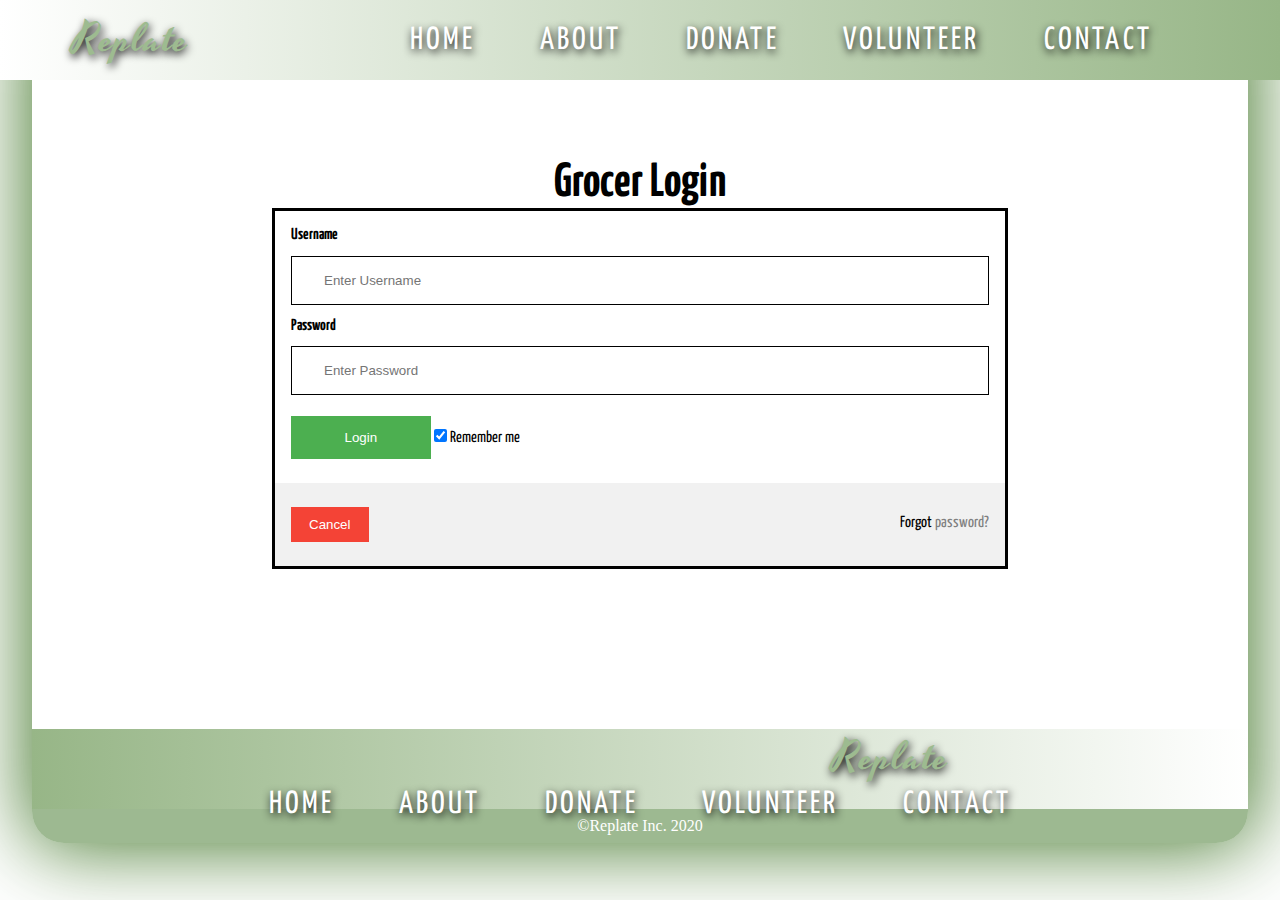
==== grocerlogin.html @ 1e685620 "Files copied" ====
<!DOCTYPE html>
<html lang="en">
<head>
    <meta charset="UTF-8">
    <meta name="viewport" content="width=device-width, initial-scale=1.0">
    <title>Replate</title>
    <link rel="stylesheet" href="https://unpkg.com/aos@next/dist/aos.css" />
    <link rel="stylesheet" href="grocerlogin.css">
    <link href="https://fonts.googleapis.com/css2?family=Yanone+Kaffeesatz&family=Yesteryear&display=swap" rel="stylesheet">
</head>
<body>
    <div id="home"></div>
    <div class="page-center">
        <div class="menu-toggle">
                <div class="bar-container">
                    <div class="bar half start"></div>
                    <div class="bar"></div>
                    <div class="bar half end"></div>
                </div>
            </div>
            <div class="nav-bar">
                <a href="index.html" class="logo">Replate</a>
            <nav class="top-nav">
                
                <ul class="nav-list dropdown-menu">
                    <li class="dropdown"><a href="index.html#home" class="nav-link">Home</a></li>

                    <li><a href="#about" class="nav-link">About</a></li>

                    <li><a href="index.html#donate" class="nav-link">Donate</a></li>

                    <li><a href="index.html#volunteer" class="nav-link">Volunteer</a></li>

                    <li><a href="#contact" class="nav-link">Contact</a></li>
                </ul>
            </nav>
            </div>
            <div class="page-container">
                <div class="login-form">
                    <h2>Grocer Login</h2>
                    <form action="" method="post">
                    

                    <div class="container">
                        <label for="uname"><b>Username</b></label>
                        <input type="text" placeholder="Enter Username" name="uname" required>

                        <label for="psw"><b>Password</b></label>
                        <input type="password" placeholder="Enter Password" name="psw" required>
                            
                        <button type="submit">Login</button>
                        <label>
                        <input type="checkbox" checked="checked" name="remember"> Remember me
                        </label>
                    </div>

                    <div class="container" style="background-color:#f1f1f1">
                        <button type="button" class="cancelbtn">Cancel</button>
                        <span class="psw">Forgot <a href="#">password?</a></span>
                    </div>
                    </form>

                </div>

                


                <div class="nav-bar-bottom">
                <a href="#index.html" class="logo-bottom">Replate</a>
            <nav class="top-nav-bottom">
                
                <ul class="nav-list-bottom dropdown-menu">
                    <li class="dropdown"><a href="index.html" class="nav-link">Home</a></li>

                    <li><a href="#about" class="nav-link">About</a></li>

                    <li><a href="index.html#donate" class="nav-link">Donate</a></li>

                    <li><a href="index.html#volunteer" class="nav-link">Volunteer</a></li>

                    <li><a href="#contact" class="nav-link">Contact</a></li>
                </ul>
            </nav>
            </div>
        
        <footer class="copyright">
            <p><p class="crp">&copy;Replate Inc. 2020</p>
        </footer>
        <script src="https://ajax.googleapis.com/ajax/libs/jquery/3.3.1/jquery.min.js"></script>
    <script src="https://unpkg.com/aos@next/dist/aos.js"></script>
        <script src="main.js"></script>
        </div>
    </div>
</body>
</html>
---- grocerlogin.css ----
/* font import */
@import url('https://fonts.googleapis.com/css2?family=Yanone+Kaffeesatz&family=Yesteryear&display=swap');

/* end font import */

/* start global styles */
* {
  box-sizing: border-box;
  outline: none;
  text-decoration: none;
  list-style-type: none;
  margin: 0rem 0rem 0rem 0rem;
  padding: 0rem 0rem 0rem 0rem;
}

body {
    font-family: 'Yanone Kaffeesatz', sans-serif;
    
}

html {
    scroll-behavior: smooth;
}

html::-webkit-scrollbar {
  display: none;
  -ms-overflow-style: none;  
  scrollbar-width: none;
}

.page-container {
    margin: 0 2rem;
    border-radius: 2rem;
    overflow: hidden;
    box-shadow: .03rem .01rem 5rem .3rem rgba(33, 95, 4, 0.836);
}

.page-center {
    justify-content: center;
    align-items: center;
    margin: 0 auto;
    padding: 0rem 0rem 0rem 0rem;
    
}

section {
    margin: 0rem 4.5rem 0rem 4.5rem;
    text-align: center;
}

a {
    text-decoration: none;
    color: grey;
}

form {
    border: 3px solid black;
}

/*  end global styles */

/* start navigation styles */
.logo {
    font-family: 'Yesteryear', cursive;
    font-size: 2.5rem;
    flex: 1 1 auto;
    margin-left: 4.5rem;
    color: rgb(157, 187, 144);
    text-shadow: .1rem .2rem .5rem rgb(0, 0, 0);
    letter-spacing: .1rem;
}

.nav-bar {
    position: fixed;
    display: flex;
    justify-content: center;
    align-items: center;
    flex-direction: row;
    flex-wrap: wrap;
    width: 100%;
    z-index: 1;
    height: 5rem;
    transition: all 800ms cubic-bezier(.01, 0, .0, 1.05);
    background: linear-gradient(to right, rgb(255, 255, 255), rgb(151, 182, 135));
}

.nav-list {
    display: flex;
    justify-content: right;
    margin-right: 6rem;
}

.nav-list a {
    text-transform: uppercase;
    text-decoration: none;
    font-size: 2rem;
    margin: 2rem;
    color: white;
    text-shadow: .1rem .2rem .5rem black;
    letter-spacing: .2rem;
}

.nav-link:hover,
.nav-link:focus {
    font-size: 2.1rem;
     -webkit-background-clip: text;
    background-clip: text;
    -webkit-text-fill-color: rgba(255, 255, 255, 0.678); */
 }  
/* end navigation styles */

/* start form styles */
.login-form {
    display: flex;
    flex-direction: column;
    justify-content: center;
    align-items: center;
    padding: 10rem 15rem 10rem 15rem;
}

h2 {
    font-size: 3rem;
}

input[type=text], input[type=password] {
  width: 100%;
  padding: 1rem 2rem;
  margin: .8rem 0;
  border: 1px solid rgb(0, 0, 0);
  box-sizing: border-box;
}

button {
  background-color: #4CAF50;
  color: white;
  padding: 14px 20px;
  margin: 8px 0;
  border: none;
  cursor: pointer;
  width: 20%;
}

button:hover {
  opacity: 0.8;
}

.cancelbtn {
  width: auto;
  padding: 10px 18px;
  background-color: #f44336;
}

.imgcontainer {
  text-align: center;
  margin: 24px 0 12px 0;
}

img.avatar {
  width: 40%;
  border-radius: 50%;
}

.container {
  padding: 16px;
}

span.psw {
  float: right;
  padding-top: 16px;
}
/* end form styles */


/* start bottom nav styles */
 .logo-bottom {
    font-family: 'Yesteryear', cursive;
    font-size: 2.5rem;
    flex: 1 1 auto;
    color: rgb(157, 187, 144);
    text-shadow: .1rem .2rem .5rem rgb(0, 0, 0);
    letter-spacing: .1rem;
    padding: 0rem 0rem 0rem 50rem;
}

.nav-bar-bottom {
    display: flex;
    justify-content: center;
    align-items: center;
    flex-direction: row-reverse;
    flex-wrap: wrap;
    width: 100%;
    bottom: 0;
    z-index: 1;
    height: 5rem;
    transition: all 800ms cubic-bezier(.01, 0, .0, 1.05);
    background: linear-gradient(to left, rgb(255, 255, 255), rgb(151, 182, 135));
}

.nav-list-bottom {
    display: flex;
    justify-content: right;
}

.nav-list-bottom a {
    text-transform: uppercase;
    text-decoration: none;
    font-size: 2rem;
    margin: 2rem;
    color: white;
    text-shadow: .1rem .2rem .5rem black;
    letter-spacing: .2rem;
}

.nav-link:hover,
.nav-link:focus {
    font-size: 2.1rem;
     -webkit-background-clip: text;
    background-clip: text;
    -webkit-text-fill-color: rgba(255, 255, 255, 0.678); */
 }
/* end bottom nav styles */

/* start footer styles */
.copyright {
    text-align: center;
    color: white;
    background-color: rgba(33, 95, 4, 0.438);
    font-size: 1rem;
    padding: .5rem .5rem;
    font-family: initial;
}


/* end footer styles */
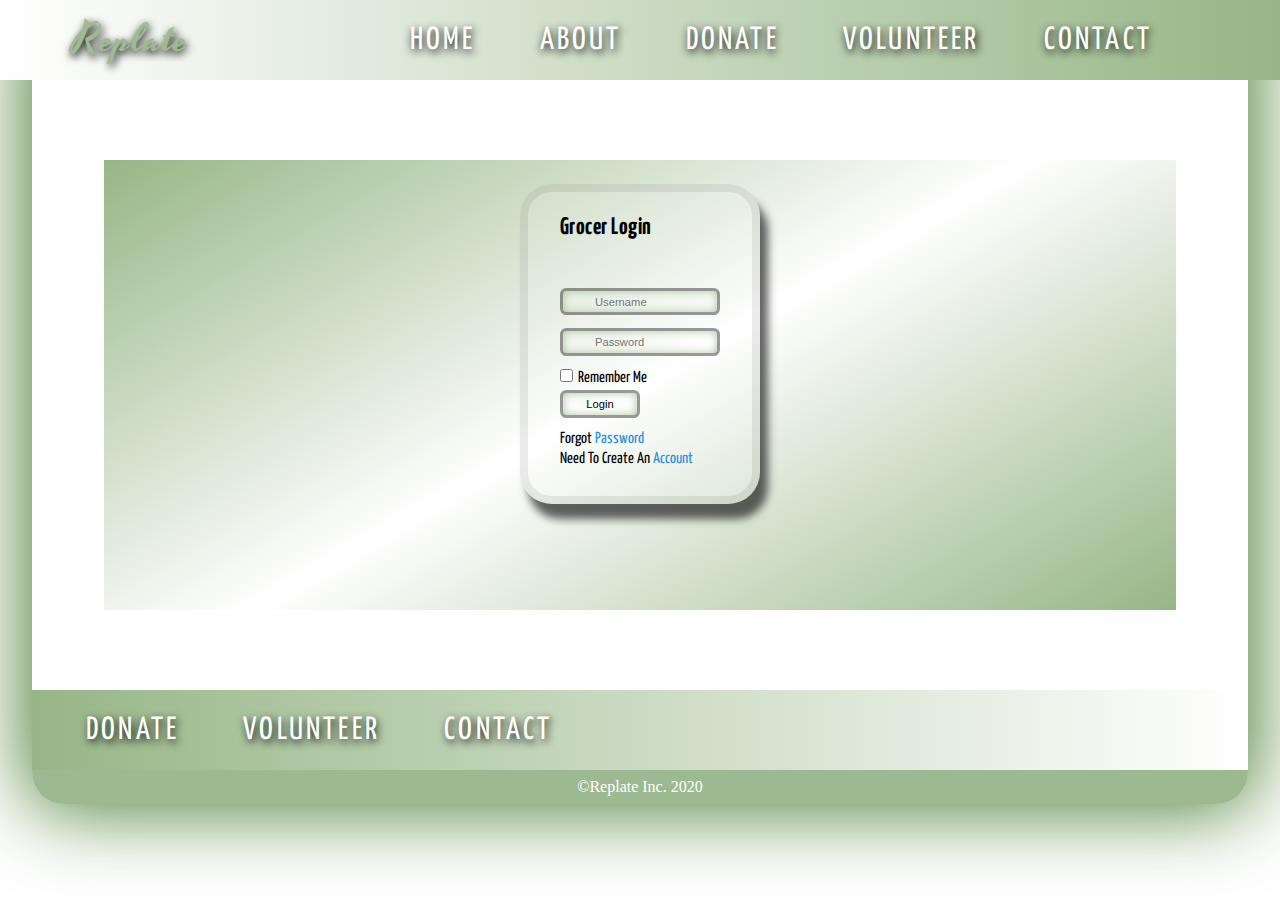
==== commit 4d052860: "Merge pull request #1 from MrJmhouston/master" ====
--- a/grocerlogin.html
+++ b/grocerlogin.html
@@ -36,34 +36,30 @@
             </nav>
             </div>
             <div class="page-container">
-                <div class="login-form">
-                    <h2>Grocer Login</h2>
-                    <form action="" method="post">
-                    
-
-                    <div class="container">
-                        <label for="uname"><b>Username</b></label>
-                        <input type="text" placeholder="Enter Username" name="uname" required>
-
-                        <label for="psw"><b>Password</b></label>
-                        <input type="password" placeholder="Enter Password" name="psw" required>
+                 <section>
+                    <div class="box">
+                        <div class="form">
+                            <h2>Grocer Login</h2>
+                            <form action="">
+                            <div class="input-box">
+                                <input type="text" placeholder="Username">
+                                <i class="fas fa-user"></i>
+                            </div>
+                            <div class="input-box">
+                                <input type="password" placeholder="Password">
+                                <i class="fas fa-lock"></i>
+                            </div>
                             
-                        <button type="submit">Login</button>
-                        <label>
-                        <input type="checkbox" checked="checked" name="remember"> Remember me
-                        </label>
+                            <label class="remember" for="remember"><input type="checkbox">Remember Me</label>
+                            <div class="input-box">
+                                <input type="submit" value="Login">
+                                </div>
+                                </form>
+                                <p>Forgot <a href="#">Password</a></p>
+                                <p>Need To Create An <a href="#">Account</a></p>
+                        </div>
                     </div>
-
-                    <div class="container" style="background-color:#f1f1f1">
-                        <button type="button" class="cancelbtn">Cancel</button>
-                        <span class="psw">Forgot <a href="#">password?</a></span>
-                    </div>
-                    </form>
-
-                </div>
-
-                
-
+                </section>
 
                 <div class="nav-bar-bottom">
                 <a href="#index.html" class="logo-bottom">Replate</a>
--- a/grocerlogin.css
+++ b/grocerlogin.css
@@ -44,17 +44,18 @@
 }
 
 section {
-    margin: 0rem 4.5rem 0rem 4.5rem;
-    text-align: center;
-}
+    margin: 10rem 4.5rem 5rem 4.5rem;
+    display: flex;
+    justify-content: center;
+    min-height: 50vh;
+    background: linear-gradient(-30deg, rgb(151, 182, 135) 0%, white 50%, rgb(151, 182, 135) 100%);
+    animation: animate 10s linear infinite;
+}
+
 
 a {
     text-decoration: none;
-    color: grey;
-}
-
-form {
-    border: 3px solid black;
+    color: rgb(40, 143, 228);
 }
 
 /*  end global styles */
@@ -105,68 +106,84 @@
     font-size: 2.1rem;
      -webkit-background-clip: text;
     background-clip: text;
-    -webkit-text-fill-color: rgba(255, 255, 255, 0.678); */
+    -webkit-text-fill-color: rgba(255, 255, 255, 0.678);
  }  
 /* end navigation styles */
 
 /* start form styles */
-.login-form {
-    display: flex;
-    flex-direction: column;
-    justify-content: center;
-    align-items: center;
-    padding: 10rem 15rem 10rem 15rem;
-}
-
-h2 {
-    font-size: 3rem;
-}
-
-input[type=text], input[type=password] {
+
+.box {
+  position: relative;
+  margin: 1.5rem;
+  padding: 0rem 2rem 0rem 2rem;
+  width: 15rem;
+  height: 20rem;
+  display: flex;
+  justify-content: center;
+  align-items: center;
+  background: rgba(255, 255, 255, .1);
+  border: .5rem solid rgba(0, 0, 0, 0.075);
+  border-radius: 2rem;
+  box-shadow: .5rem .9rem .5rem rgba(0, 0, 0, 0.61);
+}
+
+.box .form {
+  position: relative;
   width: 100%;
-  padding: 1rem 2rem;
-  margin: .8rem 0;
-  border: 1px solid rgb(0, 0, 0);
-  box-sizing: border-box;
-}
-
-button {
-  background-color: #4CAF50;
-  color: white;
-  padding: 14px 20px;
-  margin: 8px 0;
-  border: none;
+}
+
+.box .form h2 {
+  color: black;
+  letter-spacing: .03rem;
+  margin-bottom: 3rem;
+}
+
+.box .form .input-box {
+  position: relative;
+  width: 100%;
+  margin-bottom: .8rem;
+}
+
+.box .form .input-box input {
+  width: 100%;
+  outline: none;
+  border:  solid rgba(0, 0, 0, 0.397);
+  background: transparent;
+  padding: .3rem .2rem;
+  border-radius: .4rem;
+  box-shadow: inset 0rem 0rem .5rem rgba(151, 182, 135, 0.76);
+  font-size: .7rem;
+}
+
+.box .form .input-box input[type=text], 
+.box .form .input-box input[type=password] {
+  padding-left: 2rem;
+}
+
+.box .form .input-box input[type=submit] {
+  max-width: 5rem;
+}
+
+.box .form .input-box i {
+  position: absolute;
+  top: .5rem;
+  left: .5rem;
+  transform: scale(0.7);
+}
+
+.remember {
+  position: relative;
+  display: inline-block;
+  margin-bottom: .3rem;
   cursor: pointer;
-  width: 20%;
-}
-
-button:hover {
-  opacity: 0.8;
-}
-
-.cancelbtn {
-  width: auto;
-  padding: 10px 18px;
-  background-color: #f44336;
-}
-
-.imgcontainer {
-  text-align: center;
-  margin: 24px 0 12px 0;
-}
-
-img.avatar {
-  width: 40%;
-  border-radius: 50%;
-}
-
-.container {
-  padding: 16px;
-}
-
-span.psw {
-  float: right;
-  padding-top: 16px;
+}
+
+.box .form .remember input[type=checkbox] {
+  margin: 0rem .3rem 0rem 0rem;
+}
+
+.form p {
+  margin-bottom: .3rem;
 }
 /* end form styles */
 
@@ -187,7 +204,7 @@
     justify-content: center;
     align-items: center;
     flex-direction: row-reverse;
-    flex-wrap: wrap;
+    flex-wrap: nowrap;
     width: 100%;
     bottom: 0;
     z-index: 1;
@@ -199,6 +216,7 @@
 .nav-list-bottom {
     display: flex;
     justify-content: right;
+
 }
 
 .nav-list-bottom a {
@@ -216,7 +234,7 @@
     font-size: 2.1rem;
      -webkit-background-clip: text;
     background-clip: text;
-    -webkit-text-fill-color: rgba(255, 255, 255, 0.678); */
+    -webkit-text-fill-color: rgba(255, 255, 255, 0.678);
  }
 /* end bottom nav styles */
 
